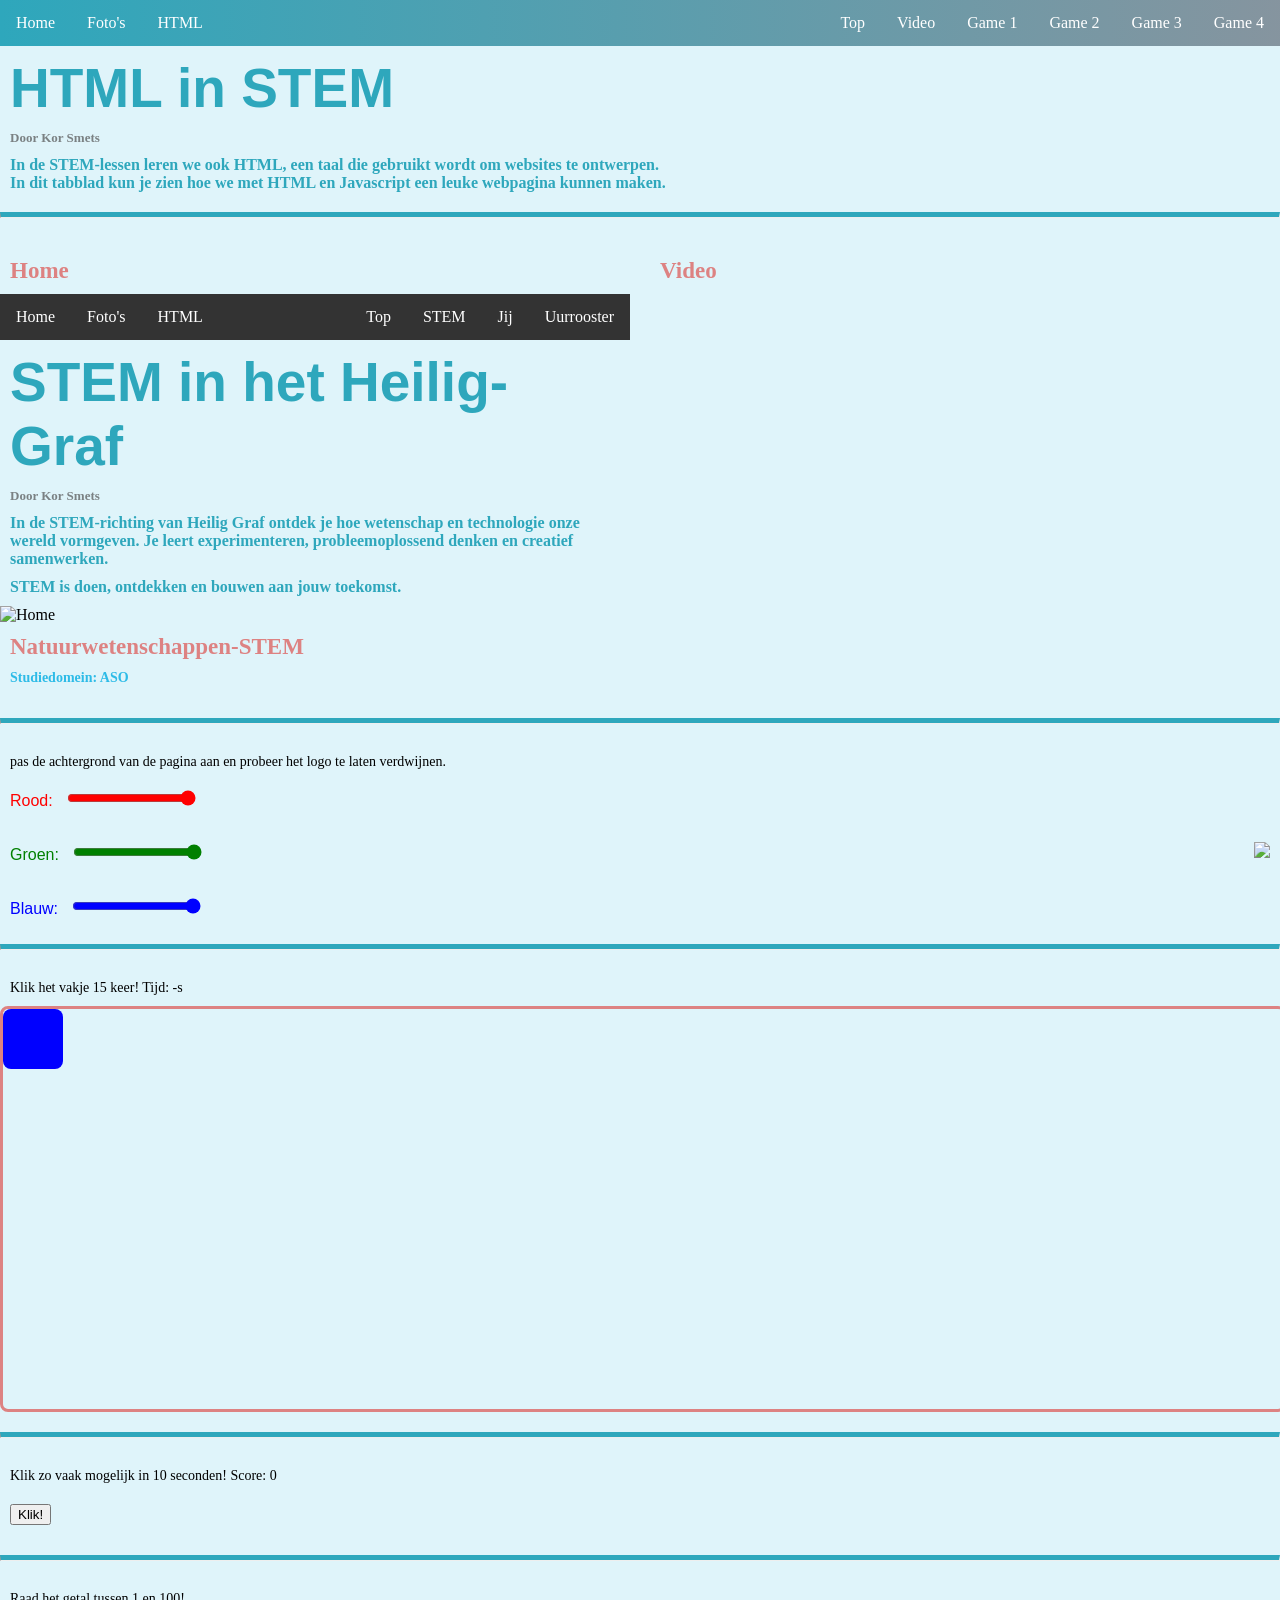
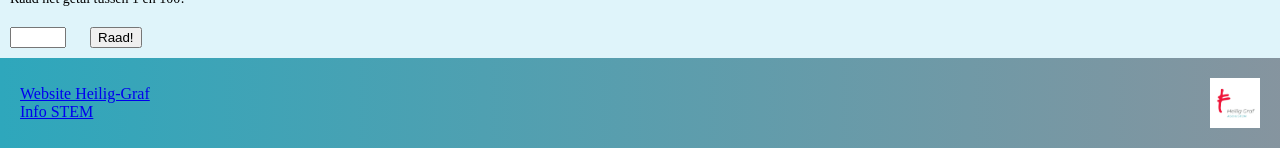
==== magic.html @ 1d4a1a5b "Add files via upload" ====
<!DOCTYPE html>
<html>

<head>
   <title>STEM HTML</title>
   <link rel="icon" type="image/x-icon" href="Afbeeldingen/logostem.png">
   <link rel="stylesheet" href="stijl.css">
</head>

<body>

   <ul class="magic">
      <li class="links">
         <ul>
            <li><a href="index.html">Home</a></li>
            <li><a href="fotos.html" target="_blank">Foto's</a></li>
            <li><a href="magic.html">HTML</a></li>
         </ul>
      </li>
      <li class="rechts">
         <ul>
            <li><a href="#TOPM">Top</a></li>
            <li><a href="#IFRAME">Video</a></li>
            <li><a href="#G1">Game 1</a></li>
            <li><a href="#G2">Game 2</a></li>
            <li><a href="#G3">Game 3</a></li>
            <li><a href="#G4">Game 4</a></li>
         </ul>
      </li>
   </ul>

   <h1 id="TOPM">HTML in STEM</h1>
   <h6>Door Kor Smets</h6>

   <h3>In de STEM-lessen leren we ook HTML, een taal die gebruikt wordt om websites te ontwerpen. <br> In dit tabblad
      kun je
      zien hoe we met HTML en Javascript een leuke webpagina kunnen maken.</h3>
   <hr>
   <div style="display: flex; gap: 20px;" id="IFRAME">
      <div style="width: 50%;">
         <h2>Home</h2>
         <iframe src="index.html" style="width: 100%; height: 400px;" frameborder="0"></iframe>
      </div>
      <div style="width: 50%;">
         <h2>Video</h2>
         <iframe src="https://www.youtube.com/embed/oQv2NZ0Q8VQ" style="width: 100%; height: 400px;" frameborder="0"
            allowfullscreen>
         </iframe>
      </div>
   </div>
   <hr>
   <p id="G1">pas de achtergrond van de pagina aan en probeer het logo te laten verdwijnen.</p>

   <div
      style="display: flex; align-items: center; justify-content: space-between; width: calc(100% - 20px); margin: 10px;">
      <div>
         <!--https://www.w3schools.com/tags/tag_label.asp -->
         <label id="RT">Rood: <input type="range" id="r" min="0" max="255" value="255"></label><br>
         <label id="GT">Groen: <input type="range" id="g" min="0" max="255" value="255"></label><br>
         <label id="BT">Blauw: <input type="range" id="b" min="0" max="255" value="255"></label>
      </div>
      <div>
         <img id="logo" src="Afbeeldingen/HG_logo.png" style="width: auto; height: 200px;">
      </div>
   </div>
   <hr>
   <p id="G2">Klik het vakje 15 keer! Tijd: <span id="gem">-</span>s</p>

   <div id="speelveld"
      style="position: relative; width: 100%; height: 400px; overflow: hidden; border: 3px solid rgb(221,130,130); border-radius: 8px;">
      <div id="vak" onclick="
         if(start===null){ start=Date.now(); eersteKlik=Date.now(); return; }
         klikken++;
         if(klikken==15){
            document.getElementById('gem').textContent = ((Date.now()-eersteKlik)/1000).toFixed(2);
            klikken=0;
            this.style.left='0px'; this.style.top='0px';
            this.style.background='blue';
            start=null; eersteKlik=null;
         } else {
            var veld = document.getElementById('speelveld');
            this.style.left = Math.random()*(veld.offsetWidth-60)+'px';
            this.style.top = Math.random()*(veld.offsetHeight-60)+'px';
            this.style.background='rgb(221,130,130)';
            start=Date.now();
         }
         "
         style="width:60px; height:60px; background:blue; position:absolute; cursor:pointer; border-radius:8px; left:0; top:0;">
      </div>
   </div>
   <hr>
   <p id="G3">Klik zo vaak mogelijk in 10 seconden! Score: <span id="score">0</span></p>

   <button onclick="
   if(!actief){ actief=true; score=0; document.getElementById('score').textContent=0;
   setTimeout(function(){ actief=false; alert('Jouw score: '+score); }, 10000); }
   if(actief){ score++; document.getElementById('score').textContent=score; }
   ">Klik!</button>
   <hr>

   <p id="G4">Raad het getal tussen 1 en 100! <span id="hint"></span></p>

   <input type="number" id="gok" min="1" max="100">
   <button onclick="
   var g = parseInt(document.getElementById('gok').value);
   var h = document.getElementById('hint');
   pogingen++;
   if(g==getal){ h.textContent='Juist! In '+pogingen+' pogingen!'; getal=Math.floor(Math.random()*100)+1; pogingen=0; }
   else if(g<getal){ h.textContent='Te laag!'; }
   else { h.textContent='Te hoog!'; }
   ">Raad!</button>

   <footer class="magic">
      <div>
         <a class="link" href="https://www.heilig-graf.be/" target="_blank">Website Heilig-Graf</a>
         <a class="link" href="https://secundair.heilig-graf.be/aso-stem/tweede-graad/3-natuurwetenschappen-STEM"
            target="_blank">Info STEM</a>
      </div>
      <img src="Afbeeldingen/Favicon.png" alt="HGlogo" style="width: 50px; height: auto; margin-left: 10px;" />
   </footer>


   <!-- https://www.w3schools.com/html/html_scripts.asp -->
   <script>
      // game 1
      function updateKleur() {
         var r = document.getElementById('r').value;
         var g = document.getElementById('g').value;
         var b = document.getElementById('b').value;
         document.body.style.backgroundColor = 'rgb(' + r + ',' + g + ',' + b + ')';
      }

      document.getElementById('r').addEventListener('input', updateKleur);
      document.getElementById('g').addEventListener('input', updateKleur);
      document.getElementById('b').addEventListener('input', updateKleur);

      //game 2
      var start = null;
      var eersteKlik = null;
      var klikken = 0;

      //game 3
      var actief = false;
      var score = 0;

      //game 4
      var getal = Math.floor(Math.random() * 100) + 1;
      var pogingen = 0;
   </script>
</body>
---- stijl.css ----
body {
    background-color: rgb(223, 244, 250);
    margin: 0;
    padding: 0;
}

h1,
h2,
h3,
h6,
p,
table,
button,
input {
    margin: 10px;
}



h1 {
    color: rgb(46, 167, 188);
    font-family: Impact, Haettenschweiler, 'Arial Narrow Bold', sans-serif;
    font-size: 55px;
}

h2 {
    color: rgb(221, 130, 130);
    font-family: Cambria, Cochin, Georgia, Times, 'Times New Roman', serif;
    font-size: 23px;
}

h3 {
    color: rgb(46, 167, 188);
    font-family: Cambria, Cochin, Georgia, Times, 'Times New Roman', serif;
    font-size: 16px;
}

h6 {
    color: rgba(58, 54, 54, 0.607);
    font-family: 'Brush Script MT', Georgia, 'Times New Roman', Times, serif;
    font-size: 13px;
}

#STEM, #JIJ, #TABEL, #TOP, #TOPM, #G1, #G2, #G3, #G4, #IFRAME {
    scroll-margin-top: 50px;
}

ul {
    list-style-type: none;
    margin: 0;
    padding: 0;
    background-color: #333333;
    position: sticky;
    top: 0;
    z-index: 1000;
    justify-content: space-between;
    display: flex;
}

.links, .rechts {
    display: flex;
}

ul li a {
    display: block;
    color: white;
    text-align: center;
    padding: 14px 16px;
    text-decoration: none;
}

.link {
    color: rgb(0, 0, 238);
}

p {
    color: rgb(0, 0, 0);
    font-family: Georgia, 'Times New Roman', Times, serif;
    font-size: 14px;
}

table {
    table-layout: fixed;
    width: 80%;
    border-collapse: collapse;
}

hr {
    border-top: 5px solid rgb(46, 167, 188);
    margin-bottom: 30px;
    margin-top: 20px;
}

th:nth-child(1) {
    width: 50%;
}

th:nth-child(2) {
    width: 25%;
}

th:nth-child(3) {
    width: 25%;
}

td:nth-child(2),
td:nth-child(3) {
    text-align: center;
}

td,
th {
    border-bottom: 1px solid black;
    padding: 1px;
}

footer {
    display: flex;
    justify-content: space-between;
    align-items: center;
    margin-left: calc(-50vw + 50%);
    width: 100vw;
    background-color: #333333;
    box-sizing: border-box;
    padding: 20px;
}

.magic {
    background: linear-gradient(270deg, rgb(46, 167, 188), rgb(221, 130, 130), rgb(46, 167, 188));
    animation: golf 4s ease infinite;
    background-size: 400% 400%;
}

.magic ul {
    background: none;
    display: flex;
    list-style-type: none;
    margin: 0;
    padding: 0;
}

@keyframes golf {
    0% {
        background-position: 0% 50%;
    }

    50% {
        background-position: 100% 50%;
    }

    100% {
        background-position: 0% 50%;
    }
}

footer div {
    display: flex;
    flex-direction: column;
}

.info {
    color: rgb(221, 130, 130);
    font-family: Cambria, Cochin, Georgia, Times, 'Times New Roman', serif;
    font-size: 15px;
    margin-right: 20px;
    margin-left: 20px;
}

.foto {
    margin: 10px;
    padding: 10px;
    border-top: 3px solid rgb(46, 167, 188);
    display: flex; 
    align-items: center;
}

.foto img {
    margin: 0 20px;
}

#wiebenjij {
    background-color: rgb(157, 180, 206);
    box-shadow: 2px 2px 8px #333;
}

#r {
    accent-color: red;
}

#g {
    accent-color: green;
}

#b {
    accent-color: blue;
}

#RT {
    color: red;
}

#GT {
    color: green;
}

#BT {
    color: blue;
}

label {
    display: block;
    font-family: Impact, Haettenschweiler, 'Arial Narrow Bold', sans-serif;
}
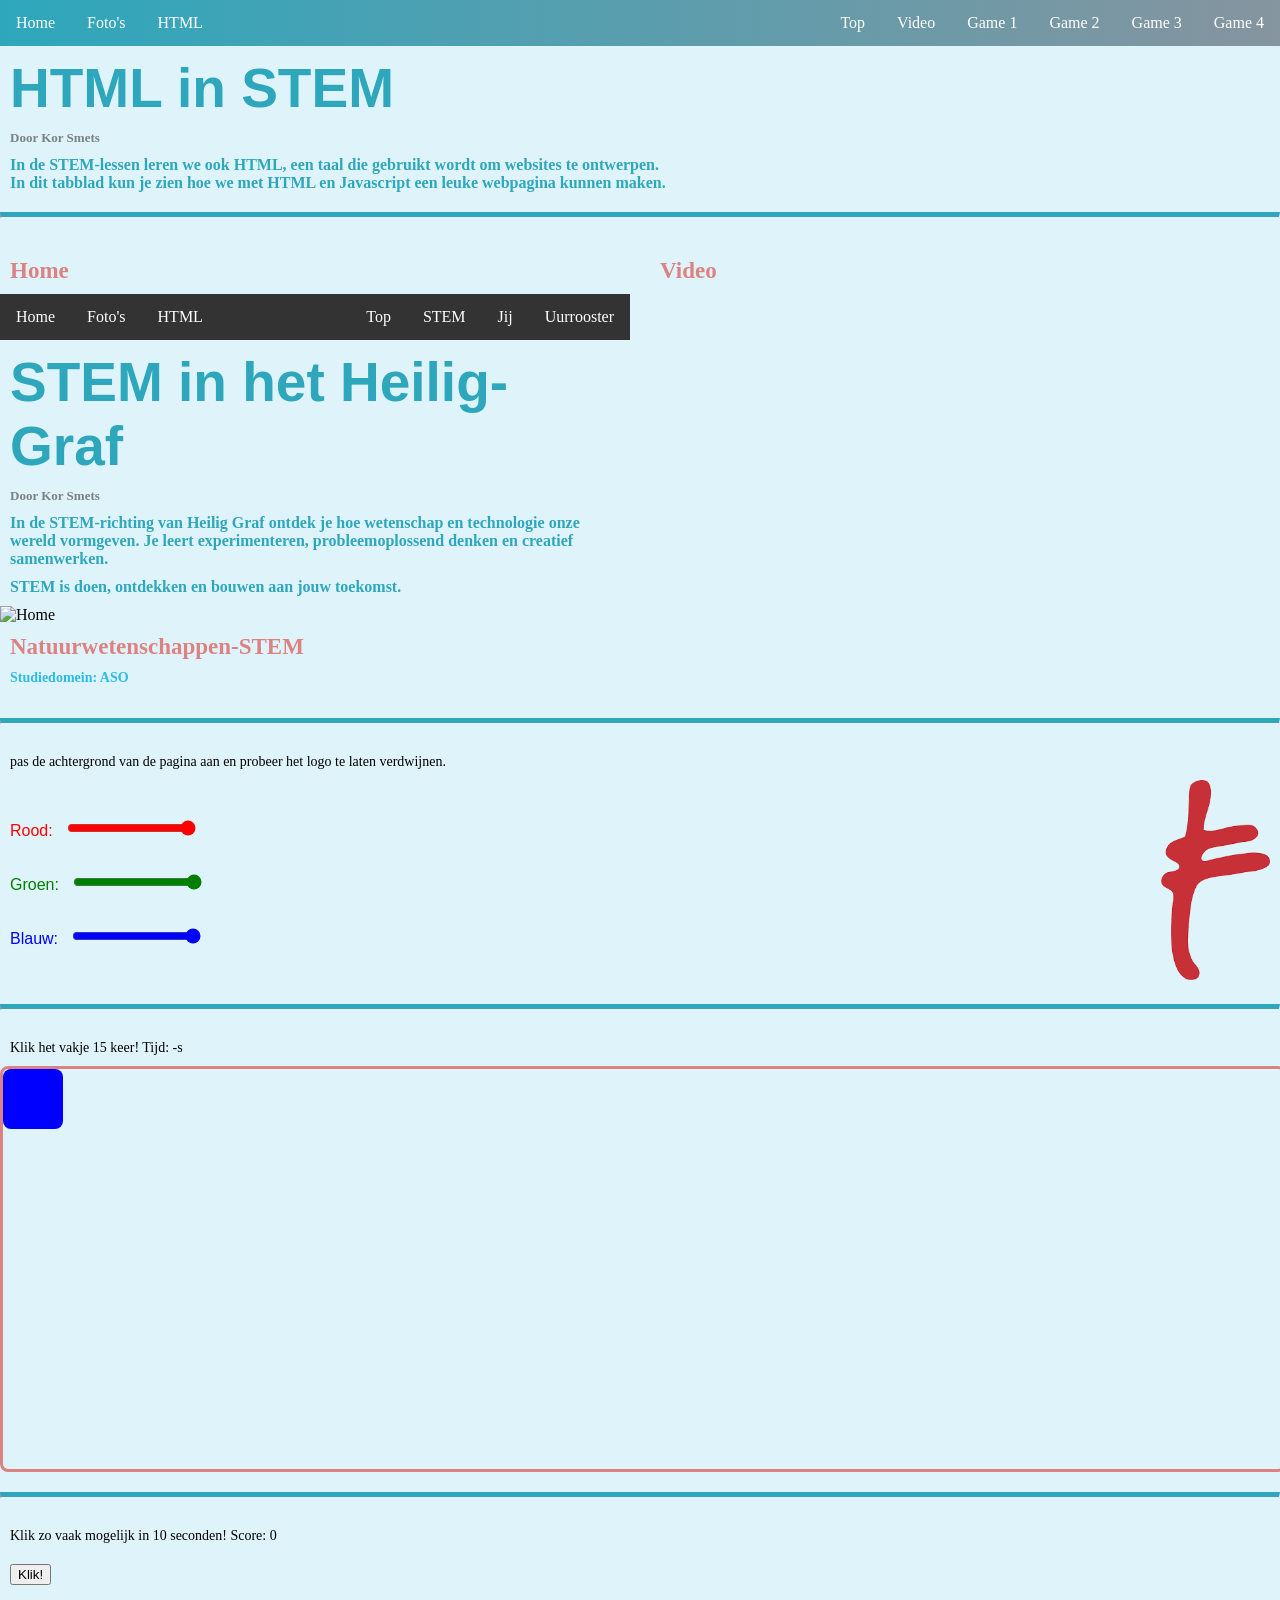
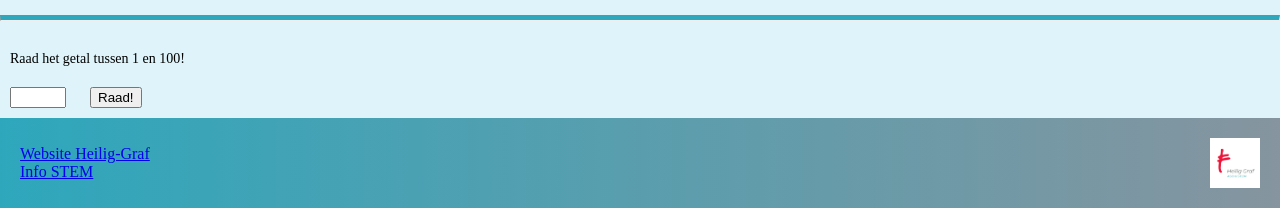
==== commit 87b524e6: "Update magic.html" ====
--- a/magic.html
+++ b/magic.html
@@ -60,7 +60,7 @@
          <label id="BT">Blauw: <input type="range" id="b" min="0" max="255" value="255"></label>
       </div>
       <div>
-         <img id="logo" src="Afbeeldingen/HG_logo.png" style="width: auto; height: 200px;">
+         <img id="logo" src="Afbeeldingen/HG_Logo.png" style="width: auto; height: 200px;">
       </div>
    </div>
    <hr>
@@ -147,4 +147,5 @@
       var getal = Math.floor(Math.random() * 100) + 1;
       var pogingen = 0;
    </script>
-</body>+
+</body>
